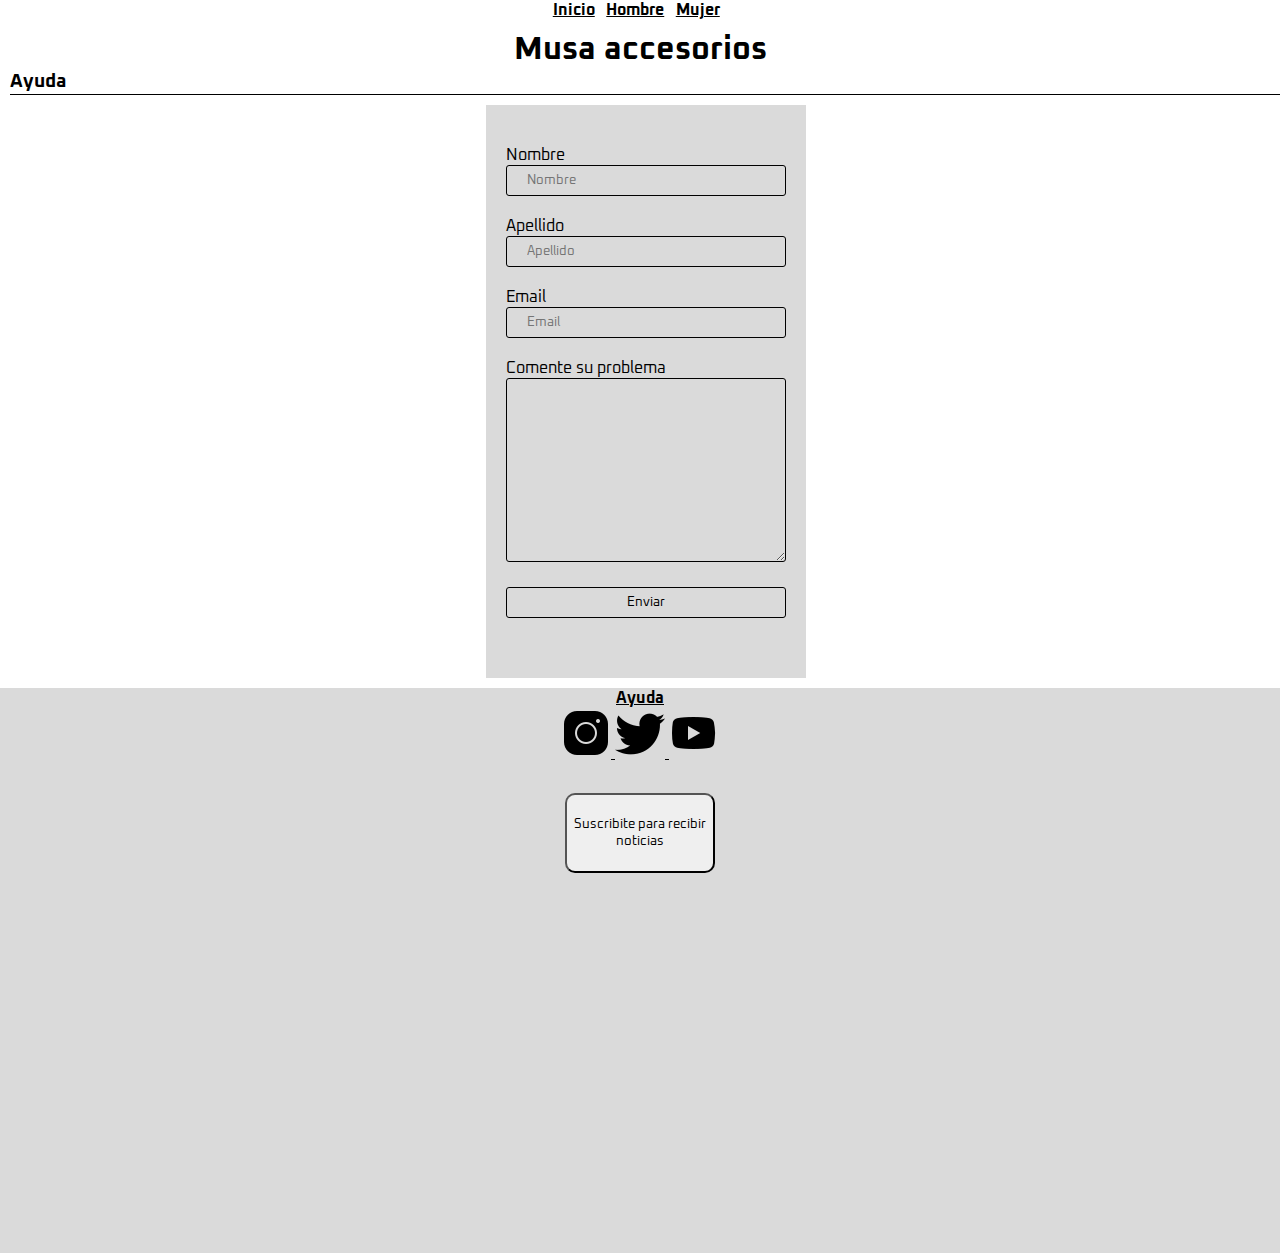
==== Paginas/ayuda.html @ e198c54f "AntesDeOrganizar" ====
<!DOCTYPE html>
<html lang="es">
<head>
    <link rel="stylesheet" href="style.css">
    <meta charset="UTF-8">
    <meta name="viewport" content="width=device-width, initial-scale=1.0">
    <title>Ayuda</title>
    <link href="https://fonts.googleapis.com/css2?family=Oxanium:wght@300&display=swap" rel="stylesheet">
</head>
<body>
    <header>
        <nav class="vinculos">
                <a href="./index.html">Inicio</a>
                <a href="./Hombre.html">Hombre</a>
                <a href="./Mujer.html">Mujer</a>
        </nav>
        <h1 class="titulo">Musa accesorios</h1>
        <h3 class="subtitulo">Ayuda</h3>
    </header>
    <main>
        <form class="ayuda">
            <label>Nombre</label>
            <input type="text" placeholder="Nombre">
            <label>Apellido</label>
            <input type="text" placeholder="Apellido">
            <label>Email</label>
            <input type="email" placeholder="Email">
            <label>Comente su problema</label>
            <textarea cols="30" rows="10" class="textArea"></textarea>
            <input type="button" value="Enviar">
        </form>
    </main>
    <footer class="pieDePag">
        <a href="./ayuda.html">Ayuda</a>
            <div class="iconos">
                <a target="_blank" href="https://www.instagram.com/"><img src="../Imagenes/iconoInstagram.png" alt="Instagram">
                <a target="_blank" class="iconoTwitter" href="https://twitter.com/i/flow/login"><img src="../Imagenes/iconoTwitter.png" alt="Twitter">
                <a target="_blank" href="https://www.youtube.com/"><img src="../Imagenes/iconoYoutube.png" alt="Youtube">
            </div>
        <a href=""></a><button class="boton">Suscribite para recibir noticias</button>
        <iframe class="mapa" src="https://www.google.com/maps/embed?pb=!1m14!1m12!1m3!1d4647.409333360261!2d-58.47104946140475!3d-34.54812011202366!2m3!1f0!2f0!3f0!3m2!1i1024!2i768!4f13.1!5e0!3m2!1ses!2sar!4v1688127205910!5m2!1ses!2sar" width="600" height="450" style="border:0;" allowfullscreen="" loading="lazy" referrerpolicy="no-referrer-when-downgrade"></iframe>
    </footer>
</body>
</html>
---- Paginas/style.css ----
*{
    margin: 0px;
    padding: 0px;
    font-family: 'Oxanium', cursive;
    box-sizing: border-box;
}
.body{
   background-color: #7e3838;
}
.vinculos{
    text-align: center;
}
.vinculos a{
    color: black;
    font-weight: bold;
    margin-right: 7.5px;
}
.titulo{
    text-align: center;
    margin-top: 10px;
}
.subtitulo {
    border-bottom: black 1.5px solid; 
}
.subtituloIzq{
    margin-left: 30px;
    margin-top: 10px;
}
h3.subtitulo {
    margin-left: 10px;
}
.imagenPrincipal{
    height: 500px;
    width: 100%;
    object-fit: fill
}
.imagenGrande{
    height: 500px;
    width: 800px;
    object-fit: cover;
    margin: 10px; margin-bottom: 0px; 
    border-radius: 20px;
}
.imagenGrande:hover{
    border: black solid 2px;
    height: 550px;
    width: 850px;
}
.imagenGrandeEstatica{
    height: 500px;
    width: 800px;
    object-fit: cover;
    margin: 10px; margin-bottom: 0px; 
    border-radius: 20px;
    border: 2px black solid;
}
.imagenMediana{
    height:300px ;
    width:410px ;
    margin-left: 10px;
    margin-top: 5px;
    object-fit: cover;
}
.imagenMedianaB{
    height:400px ;
    width:300px ;
    margin-left: 10px;
    margin-top: 5px;
    object-fit: cover;
}
.imagenMediana:hover{
    height: 350px;
    width: 350px;
}
.imagenMedianaEstatica{
    height:300px ;
    width:300px ;
    margin-left: 10px;
    margin-top: 5px;
    object-fit: cover;
}
.imagenMedianaEstaticaB{
    height:400px ;
    width:300px ;
    margin-left: 10px;
    margin-top: 5px;
    object-fit: cover;
}
.imagenMedianaCarousel{
    height:500px ;
    width:300px ;
    margin-left: 10px;
    padding-right: 10px;
    margin-top: 5px;
    object-fit: cover;
}
.imagenChica{
    height: 150px;
    width: 150px;
    object-fit: cover;
}
.caja{
    height: fit-content;
    width: 550px;
    margin-left: 10px;
}
.imagenMedianaRedondeada{
    height: 300px;
    width: 200px;
    object-fit: cover;
    border-radius: 35px;
    margin-left: 10px;
}
.boton{
    height: 80px;
    width: 150px;
    border-radius: 10px;
    margin-top: 30px;
}
.botonComprar{
    margin-left: 10px;
    background-color: antiquewhite;
    height: 30px;
    width: 150px;
    text-align: center;
    border-radius: 10px;
}
.pieDePag{
    background-color: rgb(218, 218, 218);
    text-align: center;
}
.pieDePag a{
    color: black;
    font-weight: bold;
}
.mapa{
    border: solid black 10px;
    margin-top: 45px;
    margin-bottom: 30px;
    height: 300px;
    width: 100%;
}
.problema{
    margin-top: 20px;
}
.ayuda{
    margin: 10px;
    margin-left: 38%;
    background: rgb(218, 218, 218);
    width: 320px;
    padding: 40px 20px;
    box-sizing: border-box;

}
.ayuda input{
    width: 100%;
    background: none;
    border: 1px solid rgb(0, 0, 0);
    border-radius: 3px;
    padding: 6px 20px;
    box-sizing: border-box;
    margin-bottom: 20px; 
}
.textArea{
    width: 100%;
    background: none;
    border: 1px solid rgb(0, 0, 0);
    border-radius: 3px;
    padding: 6px 20px;
    box-sizing: border-box;
    margin-bottom: 20px; 
}
.grid{
    display: grid;
    grid-template-columns: repeat(3, 15%);
    grid-template-rows: repeat(3,30%);
    grid-template-areas: "img1 img4 img4"
                         "img1 img3 img5"
                         "img2 img2 img5";
    gap: 10px;
    margin-left: 10px;
    margin-top: 40px;
    justify-content: center;
    
}
.img1{
    grid-area: img1;
    width: 100%;
    height: 100%;
    object-fit: cover;
}
.img2{
    grid-area: img2;
    width: 100%;
    height: 100%;
    object-fit: cover;
}
.img3{
    grid-area: img3;
    width: 100%;
    height: 100%;
    object-fit: cover;
}
.img4{
    grid-area: img4;
    width: 100%;
    height: 100%;
    object-fit: cover;
}
.img5{
    grid-area: img5;
    height: 100%;
    width: 100%;
    object-fit: cover;
}
.contenedorFlex{
    display: flex;
    flex-wrap: nowrap;
    justify-content: space-between;
}
.contenedorFlexTexto {
    display: flex;
    align-items: center;
    text-align: center;
    margin-bottom: 30px;
}
.contenedorFlexTexto p.caja{
    margin-left: 60px;
}
.contenedorFlexTexto p.caja button.botonComprar{
    display: block;
    margin-top: 10px;
    margin-left: auto;
    margin-right: auto;
}
.centro{
    display: flex;
    align-items: center;
}
.centro p{
    text-align: center;
}
.centro .botonComprar{
    display: block;
    margin-top: 10px;
    margin-left: auto;
    margin-right: auto;
}
.contenedor p.caja{
    display: flex;
    text-align: center;
    align-items: center;
    margin-left: 80px;
}
.contenedor .botonComprar{
    display: block;
    margin-top: 10px;
    margin-left: 280px;
    margin-right: auto;
    margin-bottom: 20px;
}
.botinesMujer{
    display: flex;
    justify-content: center;
}
.agrandar:hover{
    height: 500px;
    width: 500px;
    border: 2px solid black;
}
.video{
    width: auto;
    height: auto;
}
.ContenedorBorde{
    display: flex;
    justify-content: center;
    height: 360px;
    width: 620px;
    margin-left: 50%;
    gap: 10px;
}
.ContenedorTarjeta{
    height: 350px;
    width: 300px;
    perspective: 800px;
}
.ContenedorTarjeta:hover > .Tarjeta{
    cursor: pointer;
    transform: rotateY(180deg);
}
.Tarjeta{
    height: 100%;
    width: 100%;
    position: relative;
    transition: transform 2s;
    transform-style: preserve-3d;
    margin: 5px;
    padding-right: 10px;
}
.Frente, .Frente2, .Detras{
    height: 100%;
    width: 100%;
    border-radius: 5px;
    position: absolute;
    backface-visibility: hidden;
}
.Frente{
    background-image: url(../Imagenes/Williams.jpg);
}
.Frente2{
    background-image: url(../Imagenes/Messi.jpg);
}
.Detras{
    background-color: gray;
    transform: rotateY(180deg);
    display: flex;
    flex-direction: column;
    justify-content: center;
    align-items: center;
}

    @media(max-width:1024px){
        .imagenGrande{
            height: 1000px;
            width: 680px;
            object-fit: cover;
        }
        .imagenGrandeEstatica{
            height: 460px;
            width: auto;
            object-fit: cover;
        }
        .imagenMedianaRedondeada{
            width: 300px;
            height: 360px;
        }
        .caja{
            margin-left: auto;
            margin-right: auto;
            text-align: center;
        }
        .pieDePag{
            width: 1024px;
            height: 200px;
        }
        .mapa{
            width: 1024px;
            height: auto;
        }
        .imagenMedianaB{
            width: auto;
        }
        .imagenMedianaEstaticaB{
            width: auto;
        }
        .ayuda{
            margin-left: auto;
            margin-right: auto;
        }
        .mujertexto{
            margin: auto;
            text-align: left;
            display: flex;
            justify-content: start;
        }
        .contenedor{
            display: flex;
            flex-wrap: wrap;
            justify-content: start;
        }
        .contenedor p.caja{
            margin-left: auto;
            margin-right: auto;
        }
        .botonComprar{
            margin-right: auto;
            margin-left: auto;
        }
        .contenedor .botonComprar{
            margin-right: 50%;
        }
    }

@media(max-width:768px){
    .imagenGrande{
        height: 360px;
        width: 350px;
        object-fit: cover;
    }
    .imagenGrandeEstatica{
        height: 360px;
        width: 350px;
        object-fit: cover;
    }
    .caja{
        width: 700px;
        height: auto;
        margin-left: auto;
        margin-right: auto;
        text-align: center;
    }
    .pieDePag{
        width: 860px;
        height: 200px;
    }
    .mapa{
        width: 860px;
        height: auto;
    }
    .imagenMedianaB{
        width: 400px;
    }
    .imagenMedianaEstaticaB{
        width: 400px;
    }
    .ayuda{
        margin-left: auto;
        margin-right: auto;
    }
    .mujertexto{
        margin: auto;
        text-align: left;
        display: flex;
        justify-content: start;
    }
    .contenedor{
        display: flex;
        flex-wrap: wrap;
        justify-content: start;
    }
    .contenedor p.caja{
        margin-left: auto;
        margin-right: auto;
    }
    .botonComprar{
        display: block;
        margin-right: auto;
        margin-left: auto;
    }
}

@media(max-width:480px){
    .imagenGrande{
        height: 350px;
        width: 200px;
        object-fit: cover;
    }
    .imagenGrandeEstatica{
        height: auto;
        width: 300;
        object-fit: cover;
    }
    .caja{
        width: 460px;
        margin-right: auto;
        margin-left: auto;
    }
    .pieDePag{
        width: 480px;
        height: 200px;
    }
    .mapa{
        width: 480px;
        height: auto;
    }
    .imagenMedianaB{
        width: 200px;
    }
    .imagenMedianaEstaticaB{
        width: 200px;
    }
    .ayuda{
        margin-left: auto;
        margin-right: auto;
    }
    .mujertexto{
        margin: 0px;
        text-align: left;
        display: flex;
        justify-content: start;
    }
    .contenedor{
        display: flex;
        flex-wrap: wrap;
        justify-content: start;
    }
    .contenedor p.caja{
        margin-left: auto;
        margin-right: auto;
    }
    .contenedor .botonComprar{
        margin-left: auto;
        margin-right: auto;
    }
    .botonComprar{
        height: auto;
        margin-left: auto;
        margin-right: auto;
        outline: none;
    }
    .imagenMedianaRedondeada{
        height: 140px;
        width: 200px;
    }
    .contenedorFlexTexto p.caja{
        margin-left: auto;
        margin-right: auto;
        width: fit-content;
    }

}
@media(max-width:320px){
    .imagenGrande{
        height: 400px;
        width: 300px;
        object-fit: cover;
    }
    .imagenGrandeEstatica{
        height: auto;
        width: 300;
        object-fit: cover;
    }
    .caja{
        width: 300px;
        margin-right: auto;
    }
    .pieDePag{
        width: 320px;
        height: 200px;
    }
    .mapa{
        width: 320px;
        height: auto;
    }
    .imagenMedianaB{
        width: 140px;
    }
    .imagenMedianaEstaticaB{
        width: 140px;
    }
    .ayuda{
        margin-left: auto;
        margin-right: auto;
    }
    .mujertexto{
        margin: 0px;
        text-align: left;
        display: flex;
        justify-content: start;
    }
    .contenedor{
        display: flex;
        flex-wrap: wrap;
        justify-content: start;
    }
    .contenedor p.caja{
        margin-left: 0px;
    }
    .contenedor .botonComprar{
        margin-left: auto;
        margin-right: auto;
    }
    .botonComprar{
        height: auto;
        margin-left: auto;
        margin-right: auto;
        outline: none;
    }
    .imagenMedianaRedondeada{
        height: 140px;
        width: 200px;
    }
    .contenedorFlexTexto p.caja{
        margin-left: auto;
        margin-right: auto;
        width: fit-content;
    }
    .imagenMedianaRedondeada{
        height: 100auto;
        width: 120px;
    }

}
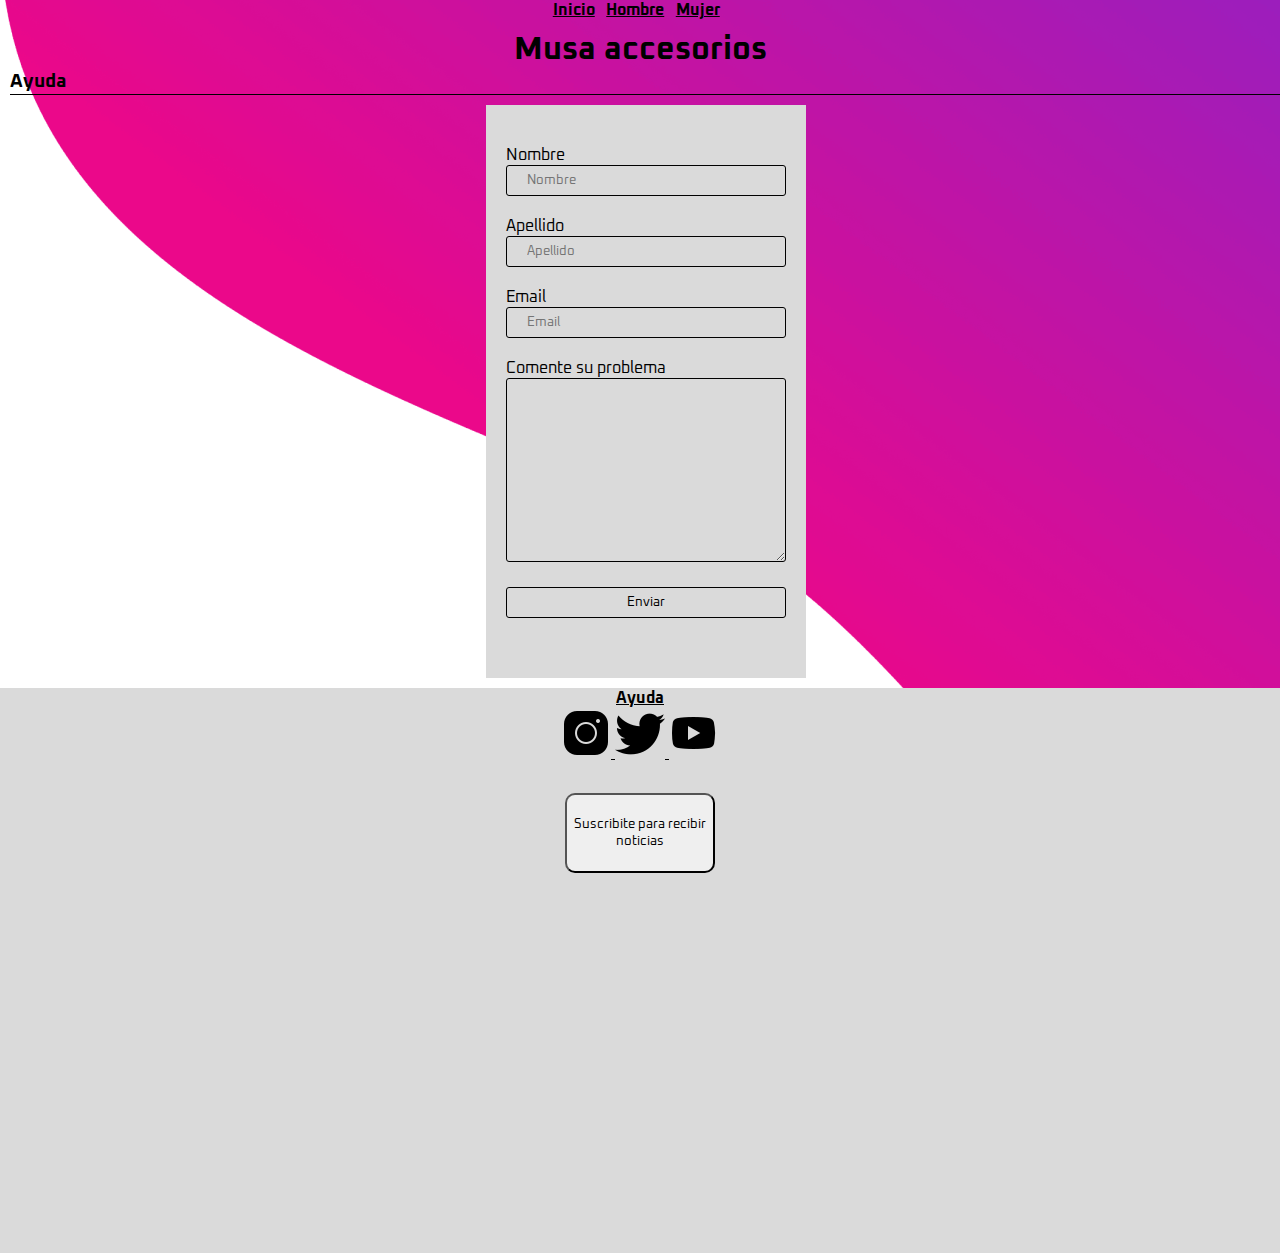
==== commit 53dc6c6c: "Animaciones aplicadas" ====
--- a/Paginas/ayuda.html
+++ b/Paginas/ayuda.html
@@ -40,5 +40,12 @@
         <a href=""></a><button class="boton">Suscribite para recibir noticias</button>
         <iframe class="mapa" src="https://www.google.com/maps/embed?pb=!1m14!1m12!1m3!1d4647.409333360261!2d-58.47104946140475!3d-34.54812011202366!2m3!1f0!2f0!3f0!3m2!1i1024!2i768!4f13.1!5e0!3m2!1ses!2sar!4v1688127205910!5m2!1ses!2sar" width="600" height="450" style="border:0;" allowfullscreen="" loading="lazy" referrerpolicy="no-referrer-when-downgrade"></iframe>
     </footer>
+    <script src="https://unpkg.com/aos@next/dist/aos.js"></script>
+    <script>
+      AOS.init({
+        Offset: 300,
+        once: true,
+      });
+    </script>
 </body>
 </html>--- a/Paginas/style.css
+++ b/Paginas/style.css
@@ -4,8 +4,8 @@
     font-family: 'Oxanium', cursive;
     box-sizing: border-box;
 }
-.body{
-   background-color: #7e3838;
+body{
+    background: url(../Imagenes/fondo.png) no-repeat;
 }
 .vinculos{
     text-align: center;
@@ -132,6 +132,12 @@
 .pieDePag a{
     color: black;
     font-weight: bold;
+}
+.sombra{
+    box-shadow: -9px 6px 0px 0px rgba(0,0,0,0.8);
+    -webkit-box-shadow: -9px 6px 0px 0px rgba(0,0,0,0.8);
+    -moz-box-shadow: -9px 6px 0px 0px rgba(0,0,0,0.8);
+    margin-left: 15px;
 }
 .mapa{
     border: solid black 10px;
@@ -317,7 +323,7 @@
     display: flex;
     flex-direction: column;
     justify-content: center;
-    align-items: center;
+    text-align: center;
 }
 
     @media(max-width:1024px){
